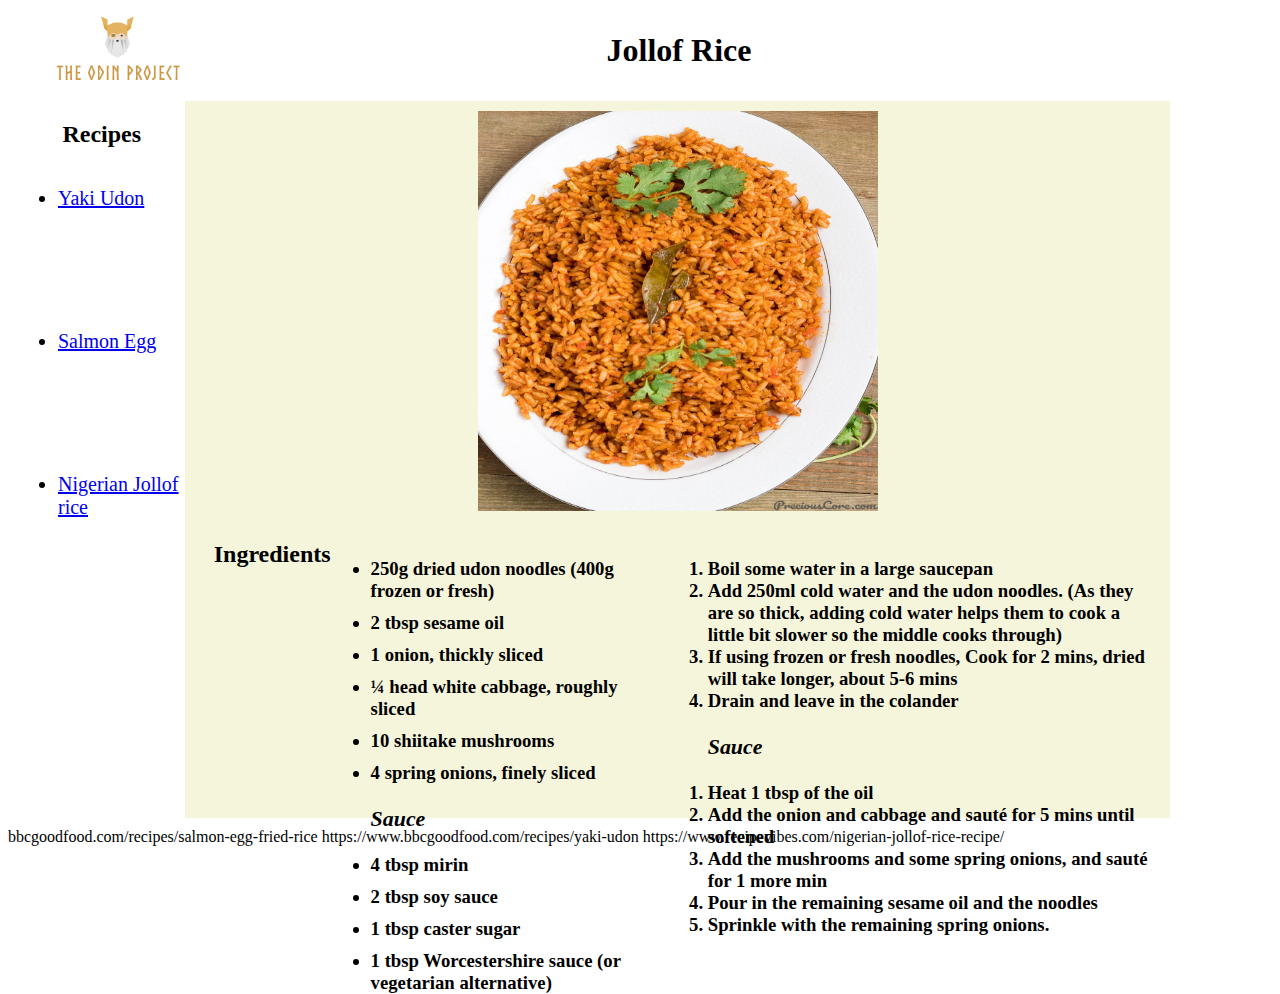
==== jollof_rice.html @ a20c4520 "Includes relevant files and images" ====
<html lang="en">
<head>
    <meta charset="UTF-8">
    <title>Odin recipe</title>
    <link rel="stylesheet" type = "text/css" href="recipe.css" />
</head>
<body>
    <header>
        <h1>Jollof Rice</h1>
        <a href="./index.html"><img src="odin project logo.png" alt="image of odin project logo, click for homepage", id="home_page_img"></a>
        
    </header>
    
    <div id = "container">
        
        <nav>
            <div id = "nav_title">
                <h2>Recipes</h2>
            </div>


            <div>
                <ul id="links">
                    <li><a href="./yaki-udon.html">Yaki Udon</a></li>
                    <li><a href="./salmon_egg.html">Salmon Egg</a></li>
                    <li><a href="./jollof_rice.html">Nigerian Jollof rice</a></li>
                </ul>
            </div>
 
        </nav>
        
        <div id="content">
            <img src="nigerian Jollof Rice.jpg", alt="Image of jollof_rice">

            <div id = "method" >
                <h3>
                    <ol>
                        <li>Boil some water in a large saucepan</li>
                        <li>Add 250ml cold water and the udon noodles. (As they are so thick, 
                            adding cold water helps them to cook a little bit slower so the middle cooks through)</li>
                        <li>If using frozen or fresh noodles, Cook for 2 mins, dried will take longer, about 5-6 mins</li>
                        <li> Drain and leave in the colander</li>
                        
                        <h3><em>Sauce </em></h3>
                    </ol>
                    <ol>
                        <li>Heat 1 tbsp of the oil</li>
                        <li>Add the onion and cabbage and sauté for 5 mins until softened</li>
                        <li>Add the mushrooms and some spring onions, and sauté for 1 more min</li>
                        <li>Pour in the remaining sesame oil and the noodles</li>
                        <li>Sprinkle with the remaining spring onions.</li>
                     </ol>



                </h3>



            </div>

            <div id = "ingredients">
                <h2>Ingredients</h2>
                <h3>

                 <ul>
                    <li>250g dried udon noodles (400g frozen or fresh)</li>
                    <li>2 tbsp sesame oil</li>
                    <li>1 onion, thickly sliced</li>
                    <li>¼ head white cabbage, roughly sliced</li>
                    <li>10 shiitake mushrooms</li>
                    <li> 4 spring onions, finely sliced</li>

                    <h3><em>Sauce </em></h3>

                    <li>4 tbsp mirin</li>
                    <li>2 tbsp soy sauce</li>
                    <li>1 tbsp caster sugar</li>
                    <li>1 tbsp Worcestershire sauce (or vegetarian alternative)</li>
                 </ul>
            </h3>

            </div>

        

           
            
        </div>
    </div>
    bbcgoodfood.com/recipes/salmon-egg-fried-rice
    https://www.bbcgoodfood.com/recipes/yaki-udon
    https://www.recipevibes.com/nigerian-jollof-rice-recipe/
    <footer></footer>
</body>



</html>
---- recipe.css ----
body{
   width: 90%;


}
header{
    position: relative;
    width: 100%;
    margin-top:  -7px;
    padding: 10px;
    display: grid;

}
header > h1 {
    display: grid;
    color: black;
    justify-self: center;
    padding-left: 170px;
}
#home_page_img{
    display: grid;
    position: absolute;
    top: 0;
    width: 200px;
    height: 100%;
}

#container{
    display: flex;
    height: 80%;
    width: 100%;
    padding: 10px;
    justify-content: left;
}
nav{
    float: left;
    width: 200px;
    margin-top: -10px;
}

#nav_title{
    display: grid;
    width: 100%;
    height: 5%;
    justify-content: center;
}

#content{
    align-self: left;
    width: 100%;
    background-color:beige;
    margin-top: -10px;
    padding: 10px;
    justify-content: center;
}

#content > h2{
    text-align: center;
}
#content > p{
    font-size: 30px;
}

#content > img{ 
    display: flex;
    width: 400px;
    height: 400px;
    margin: auto;
}

#links{
    font-size: 20px;
}


#links > li:not(:last-child){
    margin-top: 50px;
    margin-bottom: 120px;

}
a:hover{
    color:violet;
}
#ingredients{
    display: flex;
    width: 45%;
    height: 50%;
    padding: 10px;
    float: right;
 
    
}

#ingredients > h3 > ul > li{ 
    margin-top: 10px;
    margin-bottom: 10px;

}

#method{
    display: flex;
    width: 35%;
    height: 50%;
    width: 50%;
    padding: 10px;
    float: right;
}
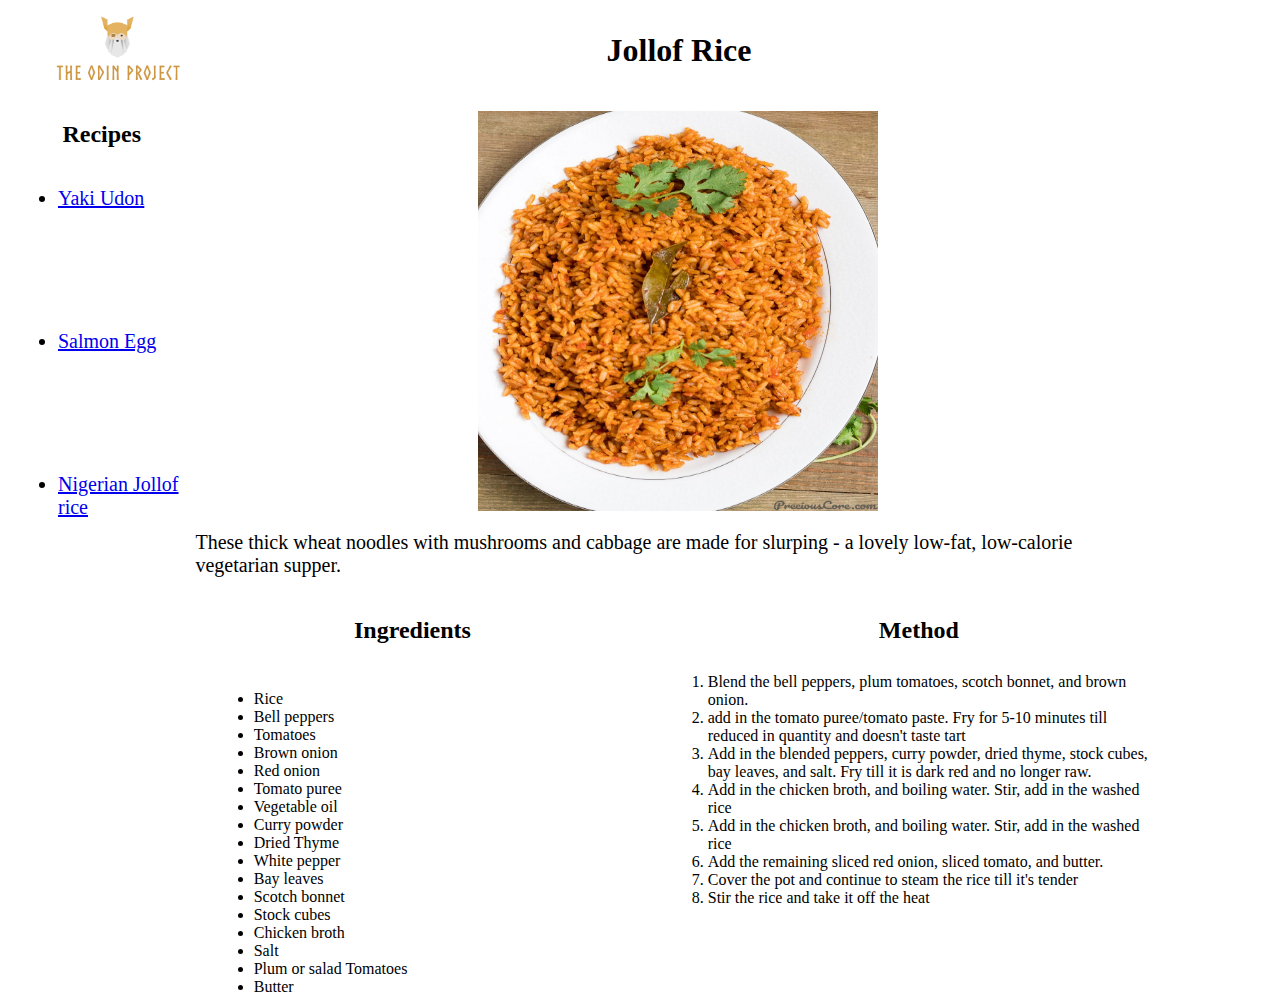
==== commit 1dba73fd: "finished project" ====
--- a/jollof_rice.html
+++ b/jollof_rice.html
@@ -31,56 +31,54 @@
         
         <div id="content">
             <img src="nigerian Jollof Rice.jpg", alt="Image of jollof_rice">
-
-            <div id = "method" >
-                <h3>
-                    <ol>
-                        <li>Boil some water in a large saucepan</li>
-                        <li>Add 250ml cold water and the udon noodles. (As they are so thick, 
-                            adding cold water helps them to cook a little bit slower so the middle cooks through)</li>
-                        <li>If using frozen or fresh noodles, Cook for 2 mins, dried will take longer, about 5-6 mins</li>
-                        <li> Drain and leave in the colander</li>
-                        
-                        <h3><em>Sauce </em></h3>
-                    </ol>
-                    <ol>
-                        <li>Heat 1 tbsp of the oil</li>
-                        <li>Add the onion and cabbage and sauté for 5 mins until softened</li>
-                        <li>Add the mushrooms and some spring onions, and sauté for 1 more min</li>
-                        <li>Pour in the remaining sesame oil and the noodles</li>
-                        <li>Sprinkle with the remaining spring onions.</li>
-                     </ol>
+            <p>These thick wheat noodles with mushrooms and cabbage are made for slurping - 
+                a lovely low-fat, low-calorie vegetarian supper.</p>
+        <h2 style="width:50%; margin-bottom: -50px; float: right;">Method</h2>
+        <div id = "method" >
+            
+    
+                <ol>
+                    <li>Blend the bell peppers, plum tomatoes, scotch bonnet, and brown onion.</li>
+                    <li> add in the tomato puree/tomato paste. 
+                        Fry for 5-10 minutes till reduced in quantity and doesn't taste tart</li>
+                    <li>Add in the blended peppers, curry powder, dried thyme, stock cubes, bay leaves, and salt. 
+                        Fry till it is dark red and no longer raw.</li>
+                    <li> Add in the chicken broth, and boiling water. Stir, add in the washed rice</li>
+                    <li>Add in the chicken broth, and boiling water. Stir, add in the washed rice</li>
+                    <li>Add the remaining sliced red onion, sliced tomato, and butter.</li>
+                    <li>Cover the pot and continue to steam the rice till it's tender</li>
+                    <li>Stir the rice and take it off the heat</li>
+                </ol>
+        </div>
 
 
 
-                </h3>
+        <h2 style="width:45%;display: inline-block">Ingredients</h2>
+        <div id = "ingredients">
+            
 
+             <ul>
+                <li>Rice</li>
+                <li>Bell peppers </li>
+                <li>Tomatoes </li>
+                <li>Brown onion</li>
+                <li>Red onion</li>
+                <li>Tomato puree</li>
+                <li>Vegetable oil</li>
+                <li>Curry powder</li>
+                <li>Dried Thyme </li>
+                <li>White pepper</li>
+                <li>Bay leaves</li>
+                <li>Scotch bonnet </li>
+                <li>Stock cubes</li>
+                <li>Chicken broth</li>
+                <li>Salt</li>
+                <li>Plum or salad Tomatoes</li>
+                <li>Butter</li>
+             </ul>
 
+        </div>
 
-            </div>
-
-            <div id = "ingredients">
-                <h2>Ingredients</h2>
-                <h3>
-
-                 <ul>
-                    <li>250g dried udon noodles (400g frozen or fresh)</li>
-                    <li>2 tbsp sesame oil</li>
-                    <li>1 onion, thickly sliced</li>
-                    <li>¼ head white cabbage, roughly sliced</li>
-                    <li>10 shiitake mushrooms</li>
-                    <li> 4 spring onions, finely sliced</li>
-
-                    <h3><em>Sauce </em></h3>
-
-                    <li>4 tbsp mirin</li>
-                    <li>2 tbsp soy sauce</li>
-                    <li>1 tbsp caster sugar</li>
-                    <li>1 tbsp Worcestershire sauce (or vegetarian alternative)</li>
-                 </ul>
-            </h3>
-
-            </div>
 
         
 
@@ -88,10 +86,6 @@
             
         </div>
     </div>
-    bbcgoodfood.com/recipes/salmon-egg-fried-rice
-    https://www.bbcgoodfood.com/recipes/yaki-udon
-    https://www.recipevibes.com/nigerian-jollof-rice-recipe/
-    <footer></footer>
 </body>
 
 
--- a/recipe.css
+++ b/recipe.css
@@ -48,7 +48,6 @@
 #content{
     align-self: left;
     width: 100%;
-    background-color:beige;
     margin-top: -10px;
     padding: 10px;
     justify-content: center;
@@ -58,7 +57,7 @@
     text-align: center;
 }
 #content > p{
-    font-size: 30px;
+    font-size: 20px;
 }
 
 #content > img{ 
@@ -84,31 +83,21 @@
 #ingredients{
     display: flex;
     width: 45%;
-    height: 50%;
+    height: 35%;
     padding: 10px;
     float: right;
  
     
 }
 
-#ingredients > h3 > ul > li{ 
-    margin-top: 10px;
-    margin-bottom: 10px;
-
-}
-
 #method{
     display: flex;
-    width: 35%;
-    height: 50%;
+    height: 35%;
     width: 50%;
     padding: 10px;
     float: right;
+    margin-top: 50px;
 }
-
-
-
-
 
   
 
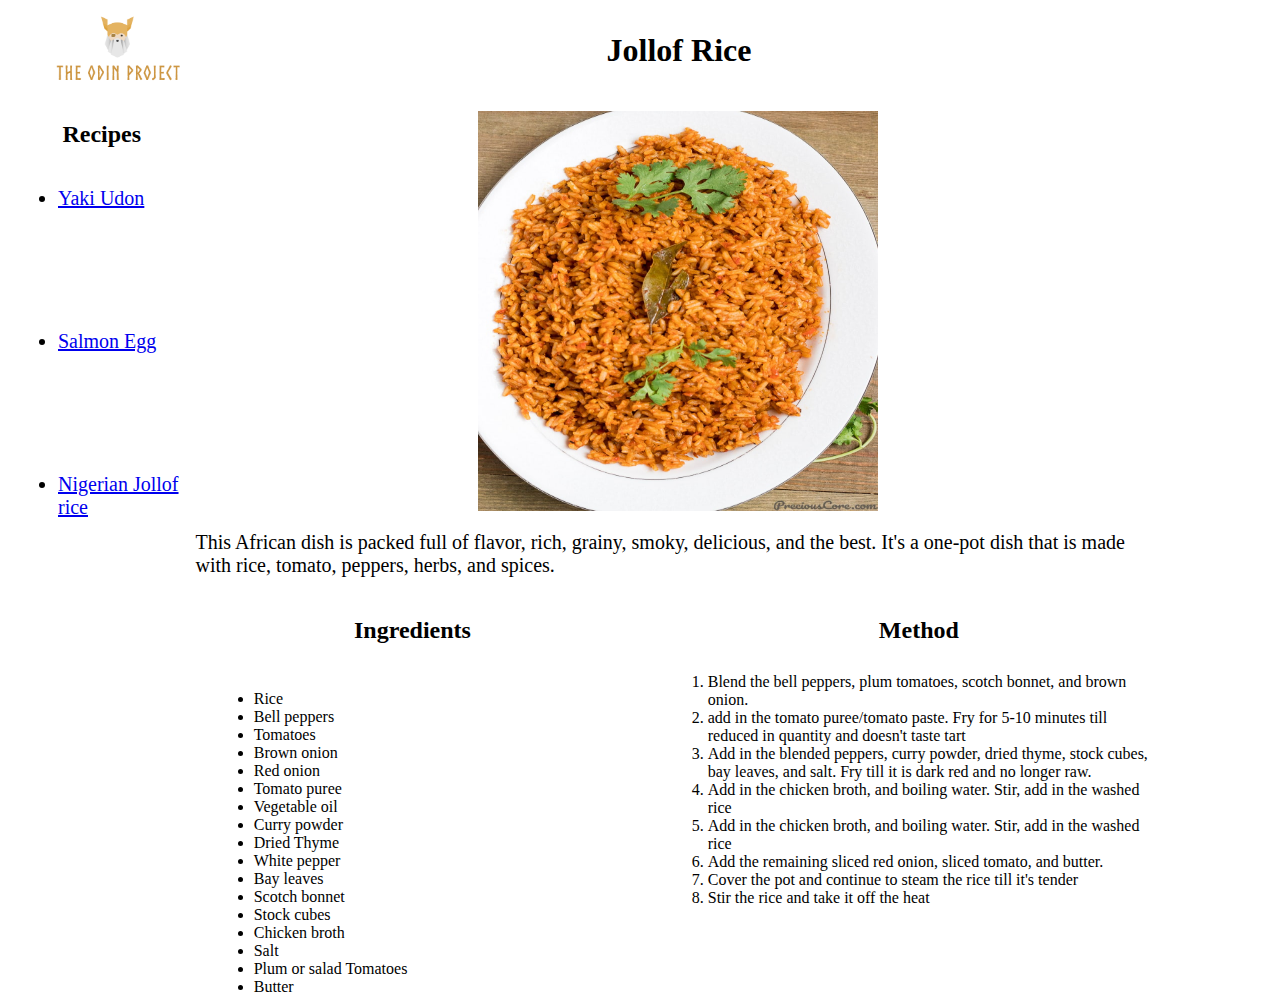
==== commit fef78b22: "Update jollof_rice.html" ====
--- a/jollof_rice.html
+++ b/jollof_rice.html
@@ -31,8 +31,8 @@
         
         <div id="content">
             <img src="nigerian Jollof Rice.jpg", alt="Image of jollof_rice">
-            <p>These thick wheat noodles with mushrooms and cabbage are made for slurping - 
-                a lovely low-fat, low-calorie vegetarian supper.</p>
+            <p>This African dish is packed full of flavor, rich, grainy, smoky, delicious, and the best. 
+                It's a one-pot dish that is made with rice, tomato, peppers, herbs, and spices.</p>
         <h2 style="width:50%; margin-bottom: -50px; float: right;">Method</h2>
         <div id = "method" >
             
